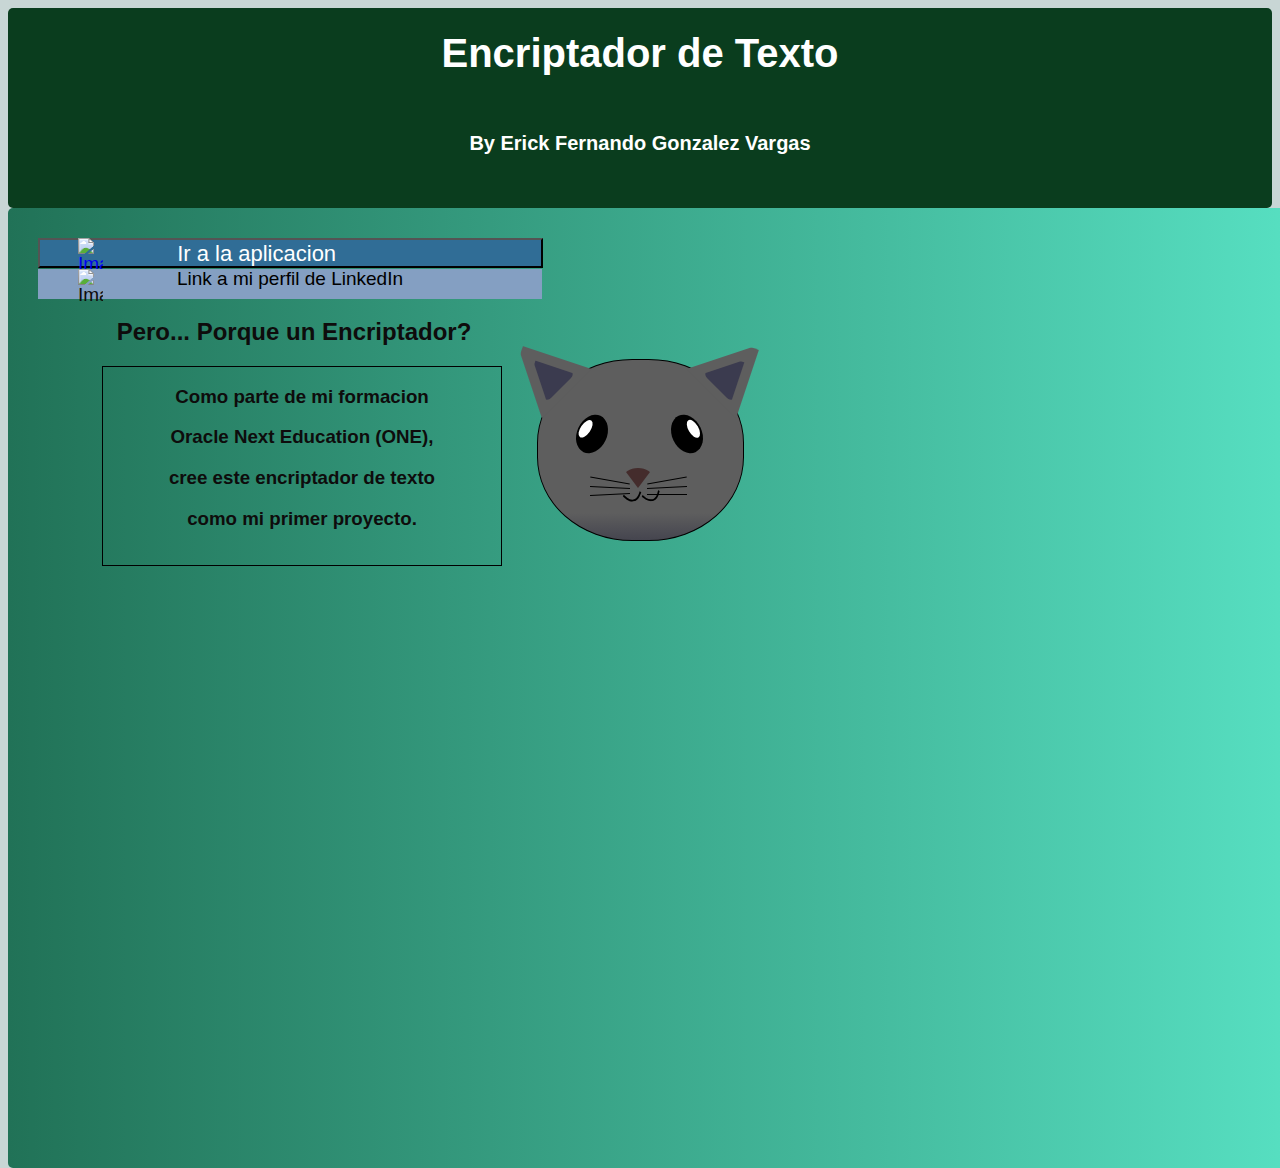
==== index.html @ b45f5a09 "Add files via upload" ====
<!DOCTYPE html>
<html lang="en">
<head>
    <meta charset="UTF-8">
    <meta name="viewport" content="width=device-width, initial-scale=1.0">
    <title>Document</title>
    <link rel="stylesheet" href="style.css"> 
</head>
<body>
    <header>
     <div class="titulo" id="rectangle1"><h1>Encriptador de Texto</h1>
    <h4> By Erick Fernando Gonzalez Vargas</h4></div>
    <div class="espaciador" id="espaciador1"></div>
     <div class="container"></div>
    </header>
         <!-- First box -->
         <div class="box" id="box1">
             <!-- index  small rectangle that takes you to next page -->
             <div class="small-rectangle" style="background-color: #005a75;"><a href="encriptador.html"><button>Ir a la aplicacion</button><img src="https://png.pngtree.com/png-clipart/20220616/original/pngtree-arrow-in-square-icon-white-isolated-on-blue-background-vector-illustration-png-image_8066492.png" alt="Image 1"></a></div>
             <div class="small-rectangle" style="background-color: #849fc2;"><a href="https://www.linkedin.com/in/erick-gonzalez-dev/" target="_blank" class="linkedin-link">Link a mi perfil de LinkedIn </a><img src="https://upload.wikimedia.org/wikipedia/commons/thumb/8/81/LinkedIn_icon.svg/2048px-LinkedIn_icon.svg.png" alt="Image 2"></div>
          <nav>

          
             <!-- Content of Box 1 -->
             <h2 class="box-heading">Pero... Porque un Encriptador?</h2>
             <div class="parrafo"><p><h3>Como parte de mi formacion
                </h3></p>
                <p><h3>Oracle Next Education (ONE),
                </h3></p>
                <p><h3>cree este encriptador de texto</h3></p>
                <p><h3>como mi primer proyecto.</h3></p></div>
         </div>
                      <!-- Gato -->
      <div class="cuadroGato">        
        <div class="boxGato" id="boxGato">
             <div class="cat-head">
                <div class="cat-ears">
                  <div class="cat-left-ear">
                    <div class="cat-left-inner-ear"></div>
                  </div>
                  <div class="cat-right-ear">
                    <div class="cat-right-inner-ear"></div>
                  </div>
                </div>
        
                <div class="cat-eyes">
                  <div class="cat-left-eye">
                    <div class="cat-left-inner-eye"></div>
                  </div>
                  <div class="cat-right-eye">
                    <div class="cat-right-inner-eye"></div>
                  </div>
                </div>
                
                <div class="cat-nose"></div>
        
                <div class="cat-mouth">
                  <div class="cat-mouth-line-left"></div>
                  <div class="cat-mouth-line-right"></div>
                </div>
        
                <div class="cat-whiskers">
                  <div class="cat-whiskers-left">
                    <div class="cat-whisker-left-top"></div>
                    <div class="cat-whisker-left-middle"></div>
                    <div class="cat-whisker-left-bottom"></div>
                  </div>
                  <div class="cat-whiskers-right">
                    <div class="cat-whisker-right-top"></div>
                    <div class="cat-whisker-right-middle"></div>
                    <div class="cat-whisker-right-bottom"></div>
                  </div>
                </div>
              </div>
            </div>
            <!-- Termina Gato -->
     </div>
    <script src="script.js"></script>
  </nav>
</body>
</html>
---- style.css ----
body {
    background-color: #C8D6D5;
    font-family: Arial, sans-serif;
    color: #161313;
}
/* Todo lo relacionado con el primer cuadro de la pagina principal*/
.titulo{
    width: 100%;
    height: 200px;
    background-color: rgb(10, 61, 30);
    color: #fff;
    text-align: center;
    line-height: 90px;
    font-size: 20px;
    border-radius: 5px;
    
}
h1, h4 {
    margin: 0; /* Eliminar completamente los márgenes */
}
h2, h3{
    margin-left: -60%;
}
h3{
    max-width: 100%; /* o un valor específico en píxeles, porcentaje, etc. */
    overflow: hidden;
    white-space: nowrap;
    margin-left: auto;
    margin-right: auto;
}
.container {
    display: flex;
    height: 100%;
}

.box {
    flex: 1;
    padding: 30px;
    height: 300px;
    background-color: #698ca3;
    color: #fff;
    text-align: center;
    border-radius: 5px;
    margin: 0px;
    position: absolute;

}
button{
    background-color:rgb(48, 109, 150);
    color: white;
    width: 505px;
    height: 30px;
    padding-left: 70px;
    font-size: 22px;
    font-family: Arial, Helvetica, sans-serif;
    text-indent: -31%;
}
/*caja de abajo del footer */
#box1 {
    background-image: linear-gradient(to right, rgb(33, 114, 87), rgb(89, 228, 198));
    color: rgb(14, 12, 12);
    position: absolute;
    max-width: 100%;
    width: 100%;
    height: 100%;
    margin-left: 0%;
}

.small-rectangle {
    width: 504px;
    height: 30px;
    margin: 0px;
    text-align: center;
    line-height: 20px;
    font-size: 19px;
    position: fixed; /* Set position: absolute; */
}

.small-rectangle:nth-child(1) {
    top: 0px;
    left: 0px;
    background-color: rgb(48, 109, 150);
    position: relative;
}

.small-rectangle:nth-child(2) {
    top: 1px;
    left: 0px;
    background-color: #0a0a0a;
    position: relative;
}

.small-rectangle:hover {
    transform: scale(1.1); /* Slight highlight on hover */
}

.linkedin-link {
    color: black; /* Change this color code to the desired color for the link */
    text-decoration: none; /* Remove underlining, if you prefer */
}

.linkedin-link:hover {
    color: #e4ce0d; /* Change this color code to the desired color on hover */
}
.small-rectangle img {
    top: 0px;
    left: 40px;
    right: 0px;
    width: 5%; /* Make the image fill the width of the container */
    height: auto; /* Maintain the aspect ratio */
    max-height: 120%; /* Limit the maximum height to 100% of the container */
    display: block; /* Remove any extra spacing around the image */
    margin-bottom: 10px; /* Add some spacing between the image and text */
    margin-top: 0%;
    position: absolute;
    padding-bottom: 10px;
}

.parrafo{
    width: 400px; /* Width of the box */
    height: 200px; /* Height of the box */
    padding: 0px; /* Padding inside the box */
    box-sizing: border-box; /* Include padding and border in the box's total width and height */
    margin-left: 5%;
    margin-top: 0%;
    position: relative;
    border: 1px solid #000;
}

/* Gato */
.cat-head {
    position: absolute;
    right: 0;
    left: 0;
    top: 0;
    bottom: 0;
    margin: auto;
    background: linear-gradient(#5e5e5e 85%, #45454f 100%);
    width: 205px;
    height: 180px;
    border: 1px solid #000;
    border-radius: 46%;
    text-align: center;
  }
  
  .cat-left-ear {
    position: absolute;
    top: -26px;
    left: -31px;
    z-index: 1;
    border-top-left-radius: 90px;
    border-top-right-radius: 10px;
    transform: rotate(-45deg);
    border-left: 35px solid transparent;
    border-right: 35px solid transparent;
    border-bottom: 70px solid #5e5e5e;
  }
  
  .cat-right-ear {
    position: absolute;
    top: -26px;
    left: 163px;
    z-index: 1;
    transform: rotate(45deg);
    border-top-left-radius: 90px;
    border-top-right-radius: 10px;
    border-left: 35px solid transparent;
    border-right: 35px solid transparent;
    border-bottom: 70px solid #5e5e5e;
  }
  
  .cat-left-inner-ear {
    position: absolute;
    top: 22px;
    left: -20px;
    border-top-left-radius: 90px;
    border-top-right-radius: 10px;
    border-bottom-right-radius: 40%;
    border-bottom-left-radius: 40%;
    border-left: 20px solid transparent;
    border-right: 20px solid transparent;
    border-bottom: 40px solid #3b3b4f;
  }
  
  .cat-right-inner-ear {
    position: absolute;
    top: 22px;
    left: -20px;
    border-top-left-radius: 90px;
    border-top-right-radius: 10px;
    border-bottom-right-radius: 40%;
    border-bottom-left-radius: 40%;
    border-left: 20px solid transparent;
    border-right: 20px solid transparent;
    border-bottom: 40px solid #3b3b4f;
  }
  
  .cat-left-eye {
    position: absolute;
    top: 54px;
    left: 39px;
    border-radius: 60%;
    transform: rotate(25deg);
    width: 30px;
    height: 40px;
    background-color: #000;
  }
  
  .cat-right-eye {
    position: absolute;
    top: 54px;
    left: 134px;
    border-radius: 60%;
    transform: rotate(-25deg);
    width: 30px;
    height: 40px;
    background-color: #000;
  }
  
  .cat-left-inner-eye {
    position: absolute;
    top: 8px;
    left: 2px;
    width: 10px;
    height: 20px;
    transform: rotate(10deg);
    background-color: #fff;
    border-radius: 60%;
  }
  
  .cat-right-inner-eye {
    position: absolute;
    top: 8px;
    left: 18px;
    transform: rotate(-5deg);
    width: 10px;
    height: 20px;
    background-color: #fff;
    border-radius: 60%;
  }
  
  .cat-nose {
    position: absolute;
    top: 108px;
    left: 85px;
    border-top-left-radius: 50%;
    border-bottom-right-radius: 50%;
    border-bottom-left-radius: 50%;
    transform: rotate(180deg);
    border-left: 15px solid transparent;
    border-right: 15px solid transparent;
    border-bottom: 20px solid #442c2c;
  }
  
  .cat-mouth div {
    width: 30px;
    height: 50px;
    border: 2px solid #000;
    border-radius: 190%/190px 150px 0 0;
    border-color: black transparent transparent transparent;
  }
  
  .cat-mouth-line-left {
    position: absolute;
    top: 88px;
    left: 74px;
    transform: rotate(170deg);
  }
  
  .cat-mouth-line-right {
    position: absolute;
    top: 88px;
    left: 91px;
    transform: rotate(165deg);
  }
  
  .cat-whiskers-left div {
    width: 40px;
    height: 1px;
    background-color: #000;
  }
  
  .cat-whiskers-right div {
    width: 40px;
    height: 1px;
    background-color: #000;
  }
  
  .cat-whisker-left-top {
    position: absolute;
    top: 120px;
    left: 52px;
    transform: rotate(10deg);
  }
  
  .cat-whisker-left-middle {
    position: absolute;
    top: 127px;
    left: 52px;
    transform: rotate(3deg);
  }
  
  .cat-whisker-left-bottom {
    position: absolute;
    top: 134px;
    left: 52px;
    transform: rotate(-3deg);
  }
  
  .cat-whisker-right-top {
    position: absolute;
    top: 120px;
    left: 109px;
    transform: rotate(-10deg);
  }
  
  .cat-whisker-right-middle {
    position: absolute;
    top: 127px;
    left: 109px;
    transform: rotate(-3deg);
  }
  
  .cat-whisker-right-bottom {
    margin: auto;
    position: absolute;
    top: 134px;
    left: 109px;}

.cuadroGato {
        margin: auto;
        border: 10px solid #000;
        position: static;
        margin-left: 50%;
        padding: 0px;
    }
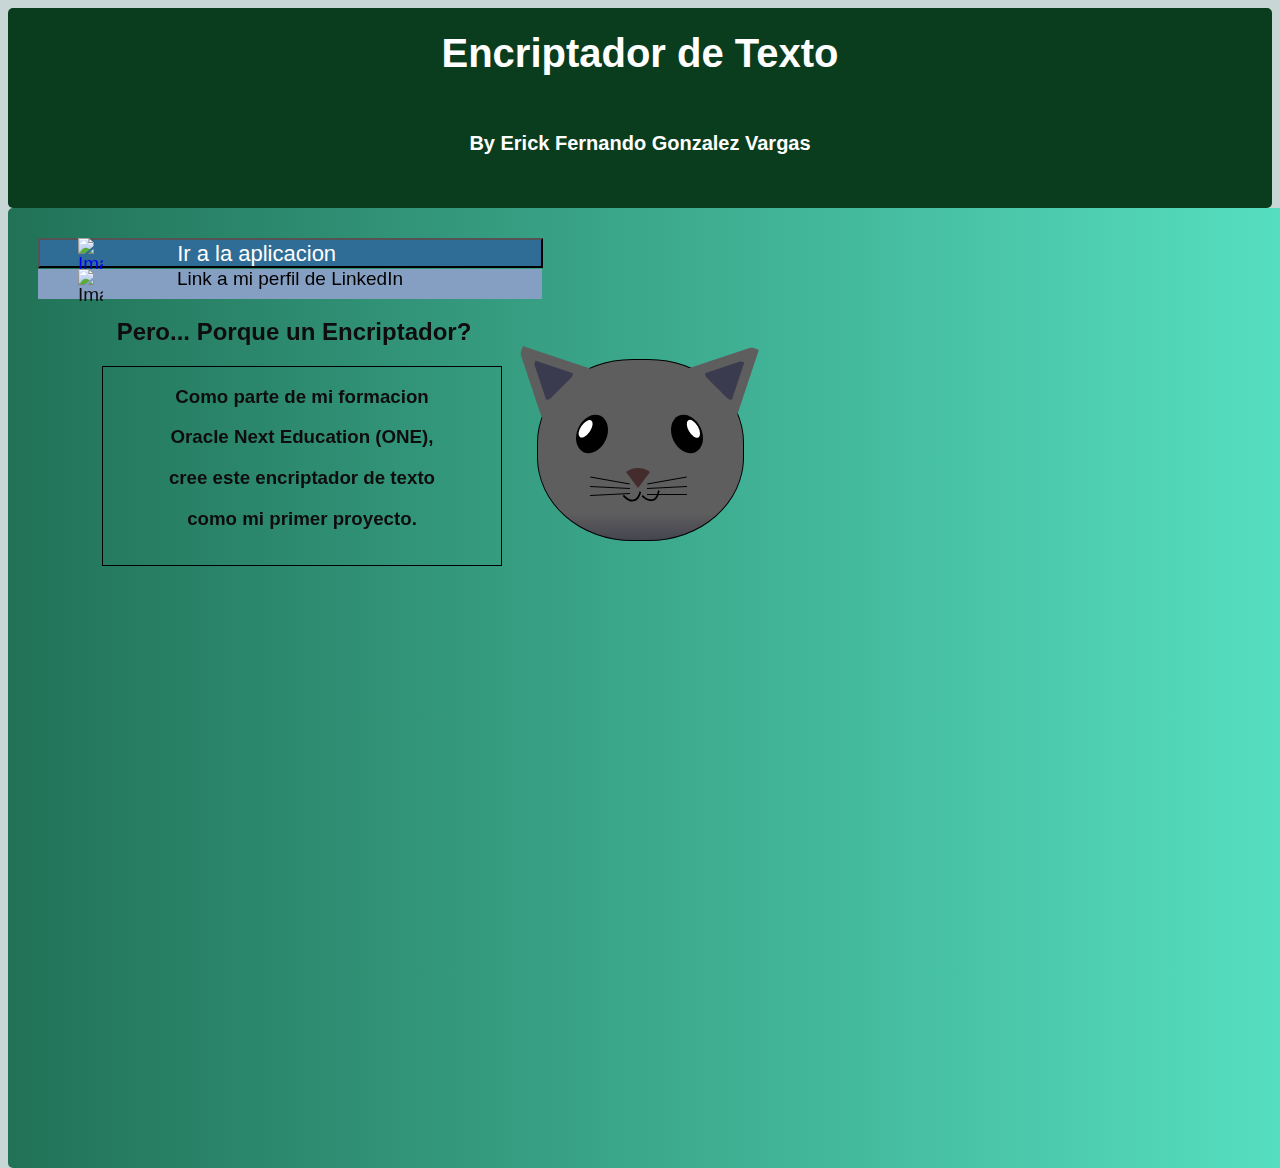
==== commit 696aac0d: "Update index.html" ====
--- a/index.html
+++ b/index.html
@@ -72,10 +72,11 @@
                   </div>
                 </div>
               </div>
+             <iframe src="https://www.example.com" width="300" height="200" frameborder="0"></iframe>
             </div>
             <!-- Termina Gato -->
      </div>
     <script src="script.js"></script>
   </nav>
 </body>
-</html>+</html>
